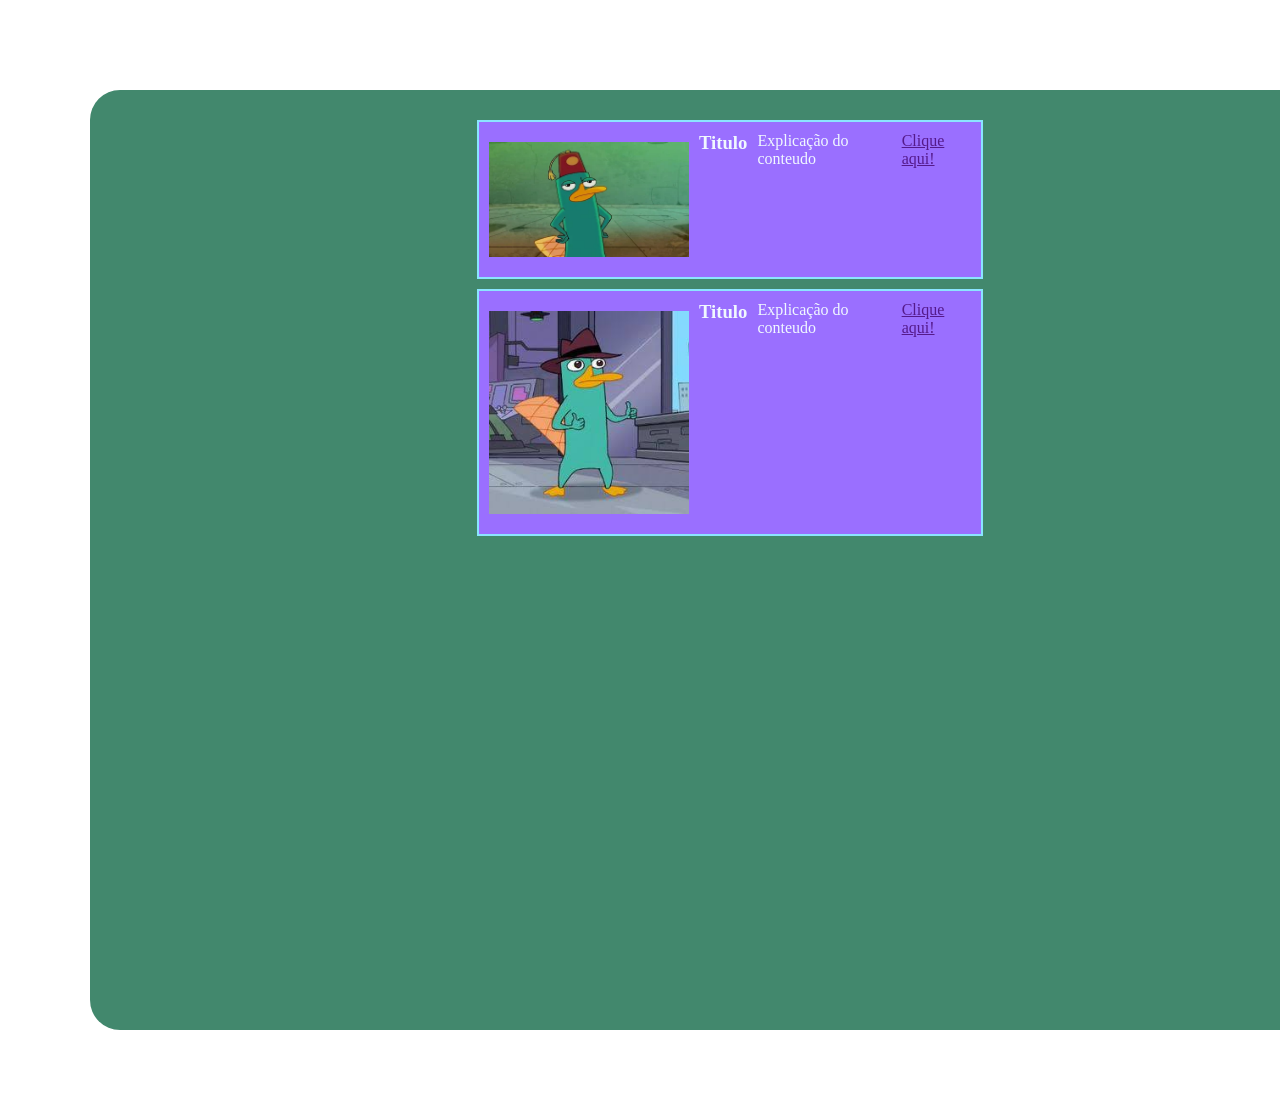
==== HTML/index.html @ a6ad5788 "initial commit" ====
<!DOCTYPE html>
<html lang="pt-br">
<head>
    <meta charset="UTF-8">
    <meta name="viewport" content="width=device-width, initial-scale=1.0">
    <title>Meu Site Mediano</title>
    <link rel="stylesheet" href="./../CSS/style.css">
</head> 

<body>
    <main class="card">
        <section class="articles">
            <article id="produtos">
                <img class="img-card" src="../images/images.webp" alt="">
                <h1>Titulo</h1>
                <p>Explicação do conteudo</p>
                <a href=""> Clique aqui!</a>
            </article>
            <article id="produtos">
                <img class="img-card" src="../images/perry2.jpg" alt="">
                <h1>Titulo</h1>
                <p>Explicação do conteudo</p>
                <a href=""> Clique aqui!</a>
            </article>
        </section>
    </main>
</body>
</html>
---- CSS/style.css ----
/* DEFINE PADRÃO PARA TODOS OS ELEMENTOS NÃO DEFINIDOS */
* {
    margin:  0;
}

.link-padrao {
    color: rgb(169, 215, 255);
}

#VRAUS2 /* header */ {
    background-color: rgb(57, 0, 110);
    color: aliceblue;
    padding: 20px 0;
    display: flex;
    flex-direction: column;
    align-items: center;
    
}

.card {
    width: 100%;
    min-height: 100vh;
    border: 2px;
    border-radius: 30px;
    background-color: rgb(66, 136, 109);
    display: flex;
    flex-direction: column;
    color: aliceblue;
    padding: 20px 0;
    margin: 10vh;
    align-items: center;
    
}

.img-card {
    width: 200px;
    margin: 10px auto;
}

#produtos {
    background-color: rgb(154, 111, 255);
    border: 2px solid rgb(139, 228, 255);
    display: flex;
    width: 90%;
    margin: 10px auto;
    padding: 10px;
    gap: 10px;
}

#article1 {

}
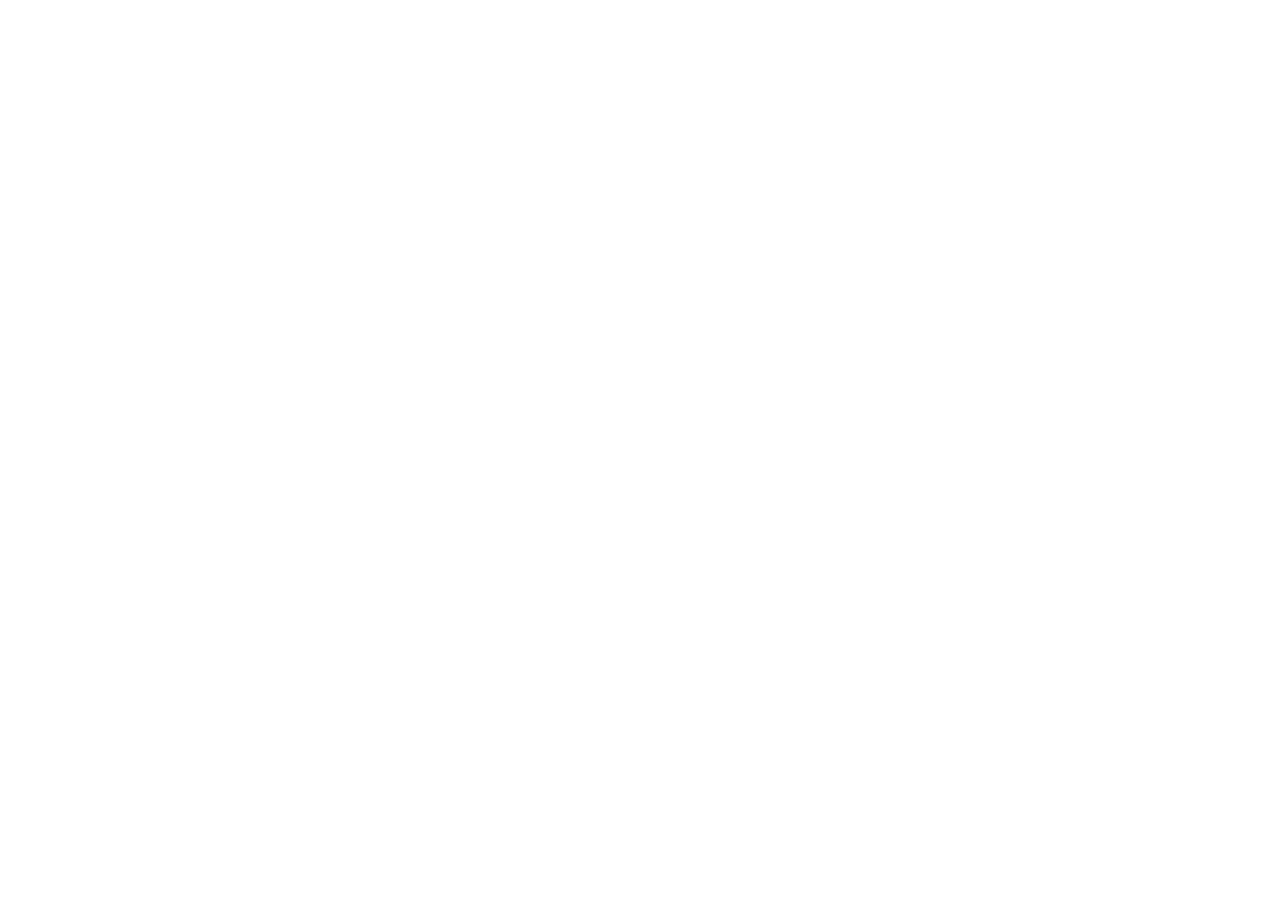
==== commit df312d9e: "Ajuste inicial (remake)" ====
--- a/HTML/index.html
+++ b/HTML/index.html
@@ -8,21 +8,9 @@
 </head> 
 
 <body>
-    <main class="card">
-        <section class="articles">
-            <article id="produtos">
-                <img class="img-card" src="../images/images.webp" alt="">
-                <h1>Titulo</h1>
-                <p>Explicação do conteudo</p>
-                <a href=""> Clique aqui!</a>
-            </article>
-            <article id="produtos">
-                <img class="img-card" src="../images/perry2.jpg" alt="">
-                <h1>Titulo</h1>
-                <p>Explicação do conteudo</p>
-                <a href=""> Clique aqui!</a>
-            </article>
-        </section>
+</body>
+    <main>
+        
     </main>
-</body>
+
 </html>
--- a/CSS/style.css
+++ b/CSS/style.css
@@ -3,50 +3,3 @@
     margin:  0;
 }
 
-.link-padrao {
-    color: rgb(169, 215, 255);
-}
-
-#VRAUS2 /* header */ {
-    background-color: rgb(57, 0, 110);
-    color: aliceblue;
-    padding: 20px 0;
-    display: flex;
-    flex-direction: column;
-    align-items: center;
-    
-}
-
-.card {
-    width: 100%;
-    min-height: 100vh;
-    border: 2px;
-    border-radius: 30px;
-    background-color: rgb(66, 136, 109);
-    display: flex;
-    flex-direction: column;
-    color: aliceblue;
-    padding: 20px 0;
-    margin: 10vh;
-    align-items: center;
-    
-}
-
-.img-card {
-    width: 200px;
-    margin: 10px auto;
-}
-
-#produtos {
-    background-color: rgb(154, 111, 255);
-    border: 2px solid rgb(139, 228, 255);
-    display: flex;
-    width: 90%;
-    margin: 10px auto;
-    padding: 10px;
-    gap: 10px;
-}
-
-#article1 {
-
-}
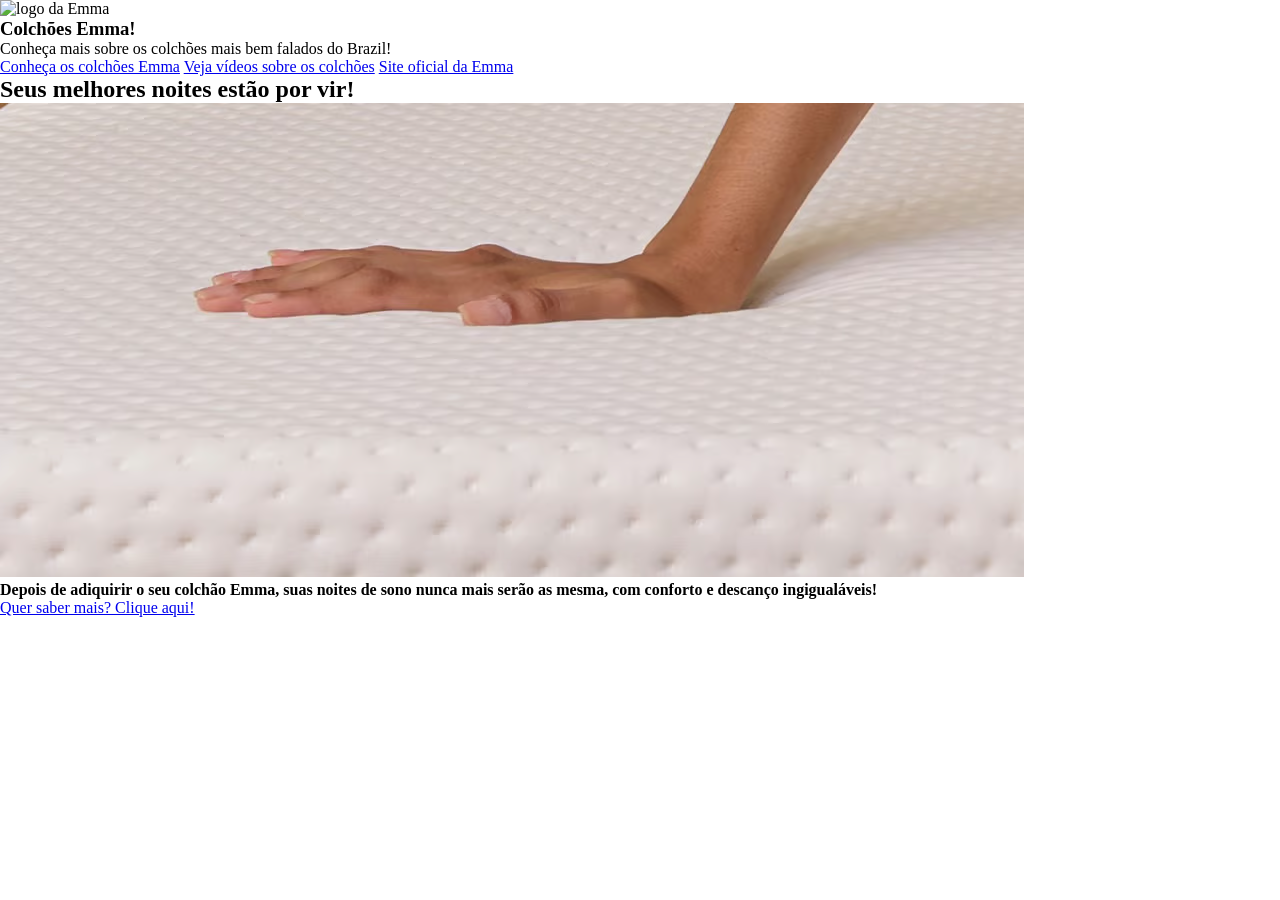
==== commit d3a6fc48: "Estruturamente básico da pagina inicial" ====
--- a/HTML/index.html
+++ b/HTML/index.html
@@ -3,14 +3,36 @@
 <head>
     <meta charset="UTF-8">
     <meta name="viewport" content="width=device-width, initial-scale=1.0">
-    <title>Meu Site Mediano</title>
+    <title>Colchões Emma - Para um noite tranquila</title>
     <link rel="stylesheet" href="./../CSS/style.css">
 </head> 
 
 <body>
 </body>
     <main>
-        
+        <header>
+            <img src="../images/emma-logo.png" alt="logo da Emma">
+            <h3> Colchões Emma!</h3>
+            <p>Conheça mais sobre os colchões mais bem falados do Brazil!</p>
+
+            <nav>
+            <a href="./descricao.html">Conheça os colchões Emma</a>
+            <a href="./media.html">Veja vídeos sobre os colchões</a>
+            <a href="https://www.colchoesemma.com.br/">Site oficial da Emma</a>
+            </nav>
+        </header>
+
+        <section class="card">
+            <h2>Seus melhores noites estão por vir!</h2>
+            <img src="../images/mao-no-colchão.png" alt="Pessoa passando a mão no colchão">
+            <h4>
+                Depois de adiquirir o seu colchão Emma, suas noites de sono 
+                nunca mais serão as mesma, com conforto e descanço ingigualáveis!
+            </h4>
+            <nav>
+                <a href="./descricao.html"> Quer saber mais? Clique aqui!</a>
+            </nav>
+        </section>    
     </main>
 
 </html>
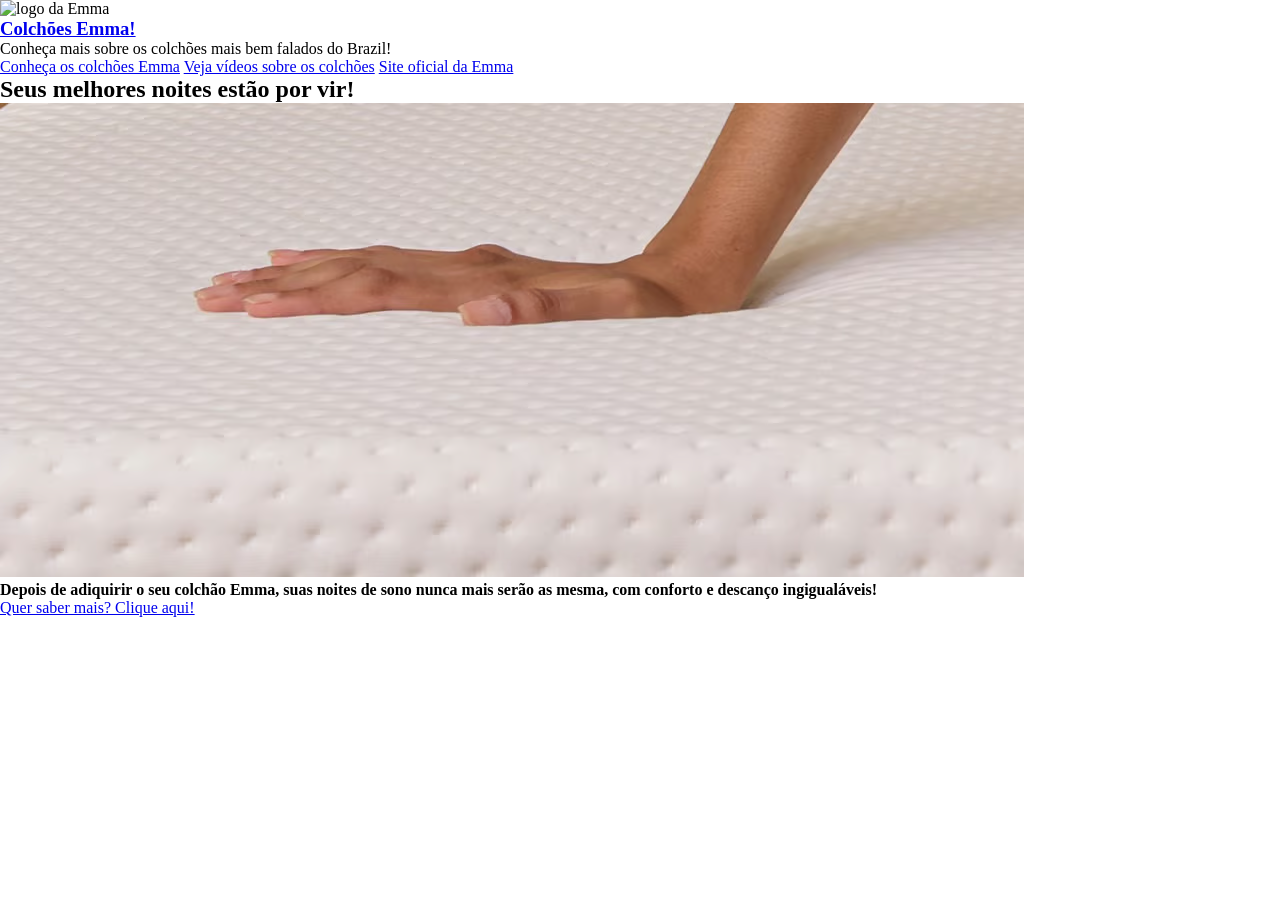
==== commit 25d30c85: "Adicionado pagina com descrição básica do colchão principal" ====
--- a/HTML/index.html
+++ b/HTML/index.html
@@ -12,7 +12,7 @@
     <main>
         <header>
             <img src="../images/emma-logo.png" alt="logo da Emma">
-            <h3> Colchões Emma!</h3>
+            <h3> <a href="index.html">Colchões Emma!</a></h3>
             <p>Conheça mais sobre os colchões mais bem falados do Brazil!</p>
 
             <nav>
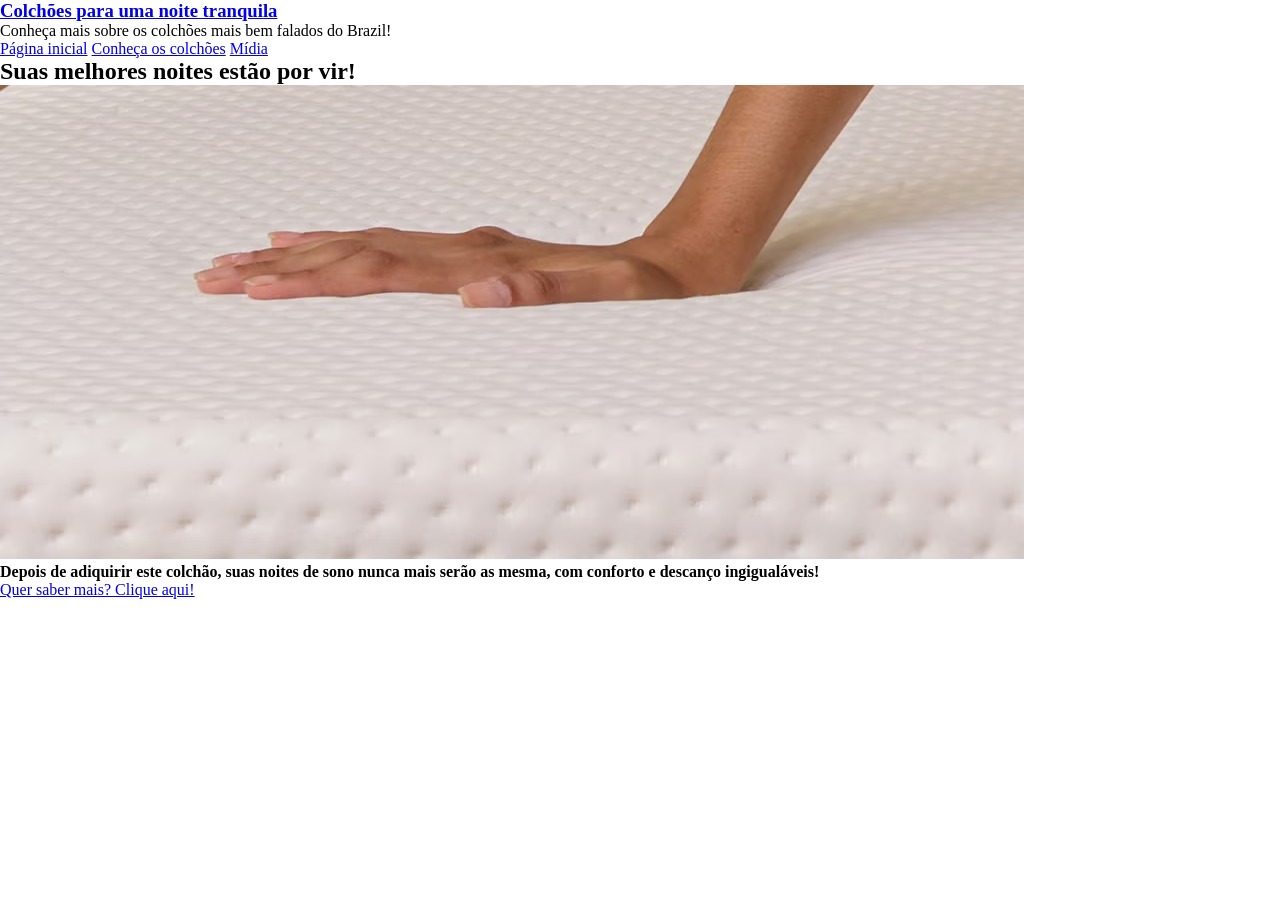
==== commit 2927b41a: "Atualizado descrição e algumas partes da home e midia" ====
--- a/HTML/index.html
+++ b/HTML/index.html
@@ -3,7 +3,7 @@
 <head>
     <meta charset="UTF-8">
     <meta name="viewport" content="width=device-width, initial-scale=1.0">
-    <title>Colchões Emma - Para um noite tranquila</title>
+    <title>Colchões para uma noite tranquila - Página Inicial</title>
     <link rel="stylesheet" href="./../CSS/style.css">
 </head> 
 
@@ -11,28 +11,27 @@
 </body>
     <main>
         <header>
-            <img src="../images/emma-logo.png" alt="logo da Emma">
-            <h3> <a href="index.html">Colchões Emma!</a></h3>
+        <header>
+            <h3> <a href="index.html">Colchões para uma noite tranquila</a></h3>
             <p>Conheça mais sobre os colchões mais bem falados do Brazil!</p>
-
             <nav>
-            <a href="./descricao.html">Conheça os colchões Emma</a>
-            <a href="./media.html">Veja vídeos sobre os colchões</a>
-            <a href="https://www.colchoesemma.com.br/">Site oficial da Emma</a>
+            <a href="index.html">Página inicial</a>
+            <a href="descricao.html">Conheça os colchões</a>
+            <a href="media.html">Mídia</a>
             </nav>
         </header>
 
         <section class="card">
-            <h2>Seus melhores noites estão por vir!</h2>
+            <h2> Suas melhores noites estão por vir!</h2>
             <img src="../images/mao-no-colchão.png" alt="Pessoa passando a mão no colchão">
             <h4>
-                Depois de adiquirir o seu colchão Emma, suas noites de sono 
+                Depois de adiquirir este colchão, suas noites de sono 
                 nunca mais serão as mesma, com conforto e descanço ingigualáveis!
             </h4>
             <nav>
                 <a href="./descricao.html"> Quer saber mais? Clique aqui!</a>
             </nav>
-        </section>    
+        </section>
     </main>
 
 </html>
